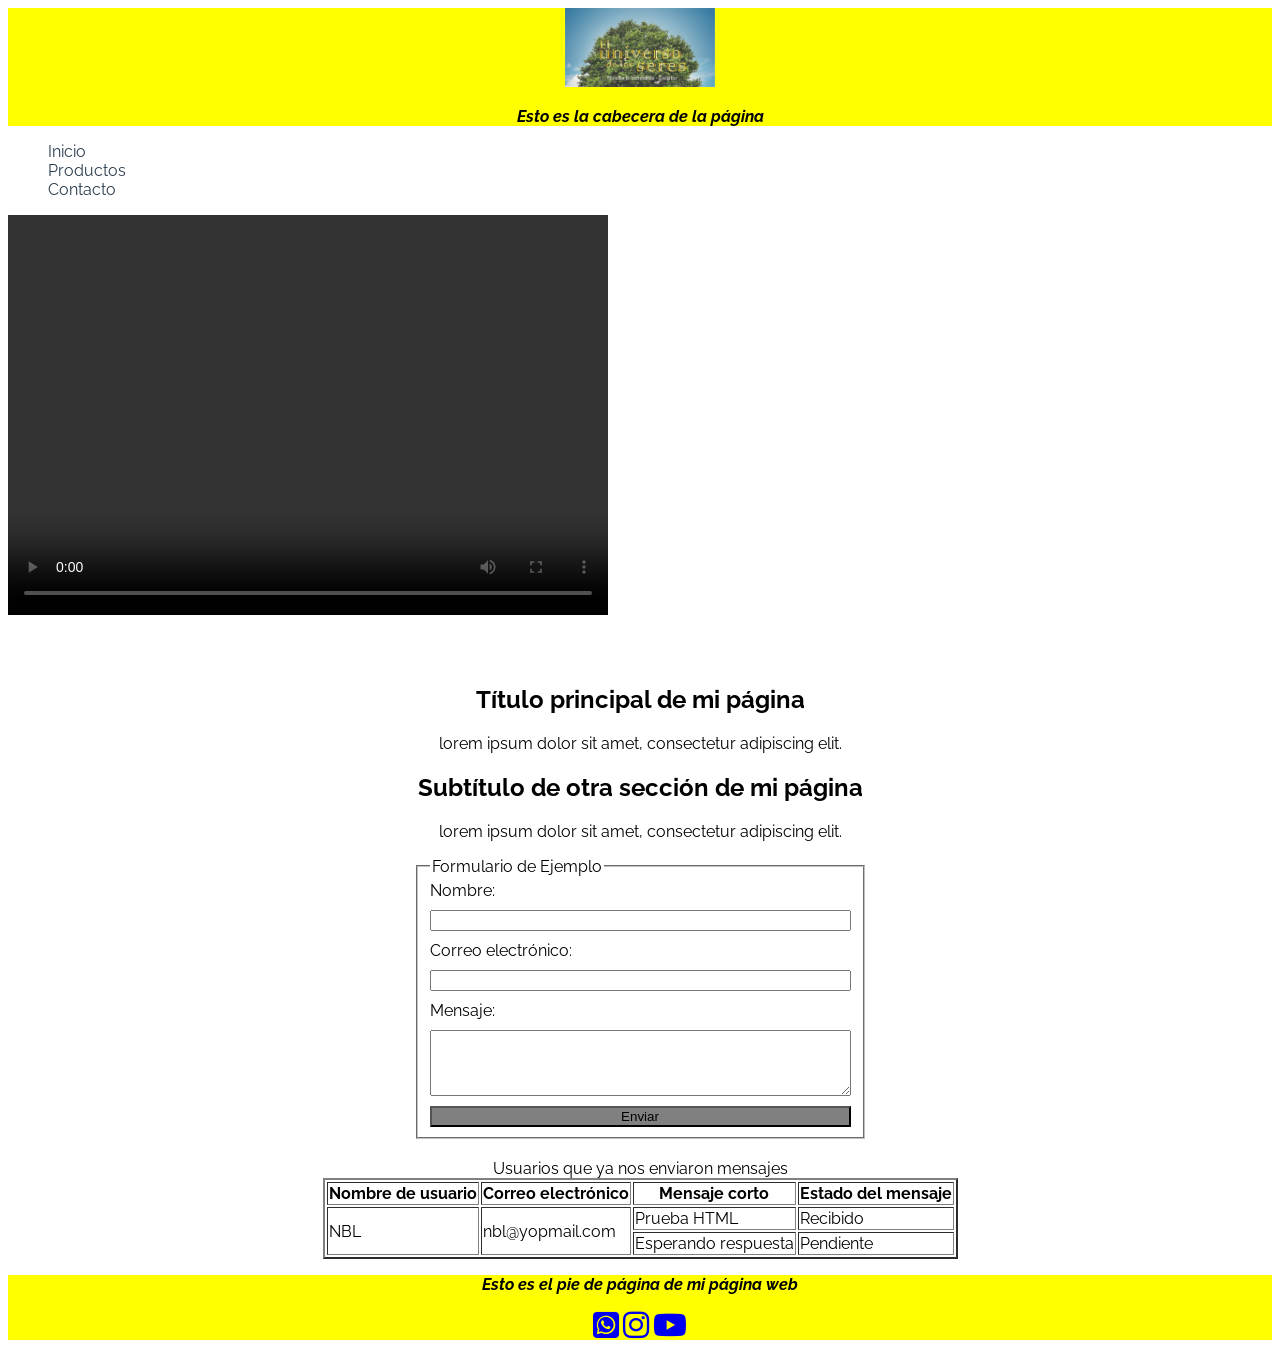
==== index.html @ 20d4036c "Primer commit" ====
<!DOCTYPE html>
<html lang="en">
<head>
    <meta charset="UTF-8">
    <meta name="viewport" content="width=device-width, initial-scale=1.0">
    <link rel="stylesheet" href="https://cdnjs.cloudflare.com/ajax/libs/font-awesome/6.5.1/css/all.min.css">
    <link rel="stylesheet" href="./css/styles.css">
    <title>Mi primera página web</title>
    <link href="https://fonts.googleapis.com/css2?family=Raleway:ital,wght@0,100..900;1,100..900&display=swap" rel="stylesheet">
</head>
<body>
    <header>
        <img src="./utils/img/banner.jpg" alt="Banner de la página" width="150">
        <p>Esto es la cabecera de la página</p>
    </header>
    <nav>
        <ul class="nav-list">
            <li><a href="./index.html">Inicio</a></li>
            <li><a href="./utils/pages/producto.html">Productos</a></li>
            <li><a href="./utils/pages/contacto.html">Contacto</a></li>
        </ul>
    </nav>
    <main>
        <section class="media-section">
            <video controls width="600" height="400">
                <source src="./utils/video/intro.mp4" type="video/mp4">
            </video>

            <iframe src="https://www.google.com/maps/embed?pb=!1m18!1m12!1m3!1d24091.231807896485!2d-58.37477001145043!3d-34.60519011483606!2m3!1f0!2f0!3f0!3m2!1i1024!2i768!4f13.1!3m3!1m2!1s0x95bccac630121623%3A0x53386f2ac88991a9!2sTeatro%20Col%C3%B3n!5e0!3m2!1ses!2sar!4v1787673597173!5m2!1ses!2sar" width="600" height="450" style="border:0;" allowfullscreen="" loading="lazy" referrerpolicy="strict-origin-when-cross-origin"></iframe>
        </section>

        <section> 
            <h1 class="titulo">Título principal de mi página</h1>
            <p>
                lorem ipsum dolor sit amet, consectetur adipiscing elit.
            </p>
        </section>

        <section> 
            <h2 class="titulo">Subtítulo de otra sección de mi página</h2>
            <p>
                lorem ipsum dolor sit amet, consectetur adipiscing elit.
            </p>
        </section>

        <section class="form-and-table">
            <form action="https://formspree.io/f/mnpqdnaw" method="POST">
                <fieldset class="input-form">
                    <legend>Formulario de Ejemplo</legend>

                    <label for="nombre">Nombre:</label>
                    <input type="text" id="nombre" name="nombre">

                    <label for="email">Correo electrónico:</label>
                    <input type="email" id="email" name="email">

                    <label for="mensaje">Mensaje:</label>
                    <textarea id="mensaje" name="mensaje" rows="4" cols="50"></textarea>

                    <button class="btn bg-primario" type="submit">Enviar</button>
                </fieldset>
            </form>
        
            <table border="2">
                <caption>Usuarios que ya nos enviaron mensajes</caption>
                <thead>
                    <th>Nombre de usuario</th>
                    <th>Correo electrónico</th>
                    <th>Mensaje corto</th>
                    <th>Estado del mensaje</th>
                </thead>
                
                <tbody>
                    <tr>
                        <td rowspan="2">NBL</td>
                        <td rowspan="2">nbl@yopmail.com</td>
                        <td>Prueba HTML</td>
                        <td>Recibido</td>
                    </tr>
                    <tr>
                        <td>Esperando respuesta</td>
                        <td>Pendiente</td>
                    </tr>
                </tbody>
            </table>
        </section>



    </main>
    <footer>
        <p>Esto es el pie de página de mi página web</p>
        <a href="https://web.whatsapp.com/"><i class="fa-brands fa-square-whatsapp"></i></a>
        <a href="https://www.instagram.com/?hl=es-la"><i class="fa-brands fa-instagram"></i></a>
        <a href="https://www.youtube.com/"><i class="fa-brands fa-youtube"></i></a>
    </footer>
</body>
</html>
---- css/styles.css ----
header {

    background-color: yellow;
    text-align: center;
    font-style: italic;
    font-weight: bold
}

body {
   font-family: "Raleway", sans-serif;
}

.titulo {
    text-align: center;
}

p {
    text-align: center;
}

.nav-list {
  list-style: none;
}

.nav-list a {
  text-decoration: none;
  color: #2c3e50;
}

.bg-primario {
    background-color: gray;
}

.media-section {
    display: grid;
    grid-template-columns: 1fr 1fr; /* Dos columnas de igual tamaño */
    gap: 20px; /* Espacio entre las columnas */
}

.form-and-table {
    display: grid;
    grid-template-rows: auto auto; /* Dos filas de igual tamaño */
    gap: 20px; /* Espacio entre las filas */
    justify-items: center;
}

.input-form {
    display: flex;
    flex-direction: column;
    gap: 10px; /* Espacio entre los elementos del formulario */
    width: 300px; /* Ancho del formulario */
}

.productos {
    display: flex;
    flex-wrap: wrap;
    gap: 24px;
    justify-content: center;
}

.productos .titulo {
    width: 100%;
}

.tarjeta {
    width: 260px;
    padding: 16px;
    border: 1px solid #ddd;
    border-radius: 8px;
    box-shadow: 0 2px 6px rgba(0, 0, 0, 0.1);
    display: flex;
    flex-direction: column;   /* apila los elementos de adentro verticalmente */
    text-align: center;
    font-family: 'Raleway', sans-serif;  /* tu fuente externa */
}

.tarjeta-img {
    width: 100%;
    height: 200px;
    object-fit: contain;
}

.tarjeta-precio {
    font-size: 18px;
    font-weight: bold;
    margin-top: 8px;
}


footer {

    background-color: yellow;
    text-align: center;
    font-style: italic;
    font-weight: bold
}

footer i {
  font-size: 30px;
}




/* ========================================= */
/* MEDIA QUERIES                              */
/* ========================================= */

/* Pantallas chicas: hasta 600px (celulares) */
@media only screen and (max-width: 600px) {
    .media-section {
        grid-template-columns: 1fr; /* 1 sola columna */
    }

    .input-form {
        width: 90%; /* en vez de 300px fijo, ocupa el 90% de lo disponible */
    }

    .titulo {
        font-size: 1.3rem; /* títulos un poco más chicos */
    }
}

/* Pantallas medianas: de 601px a 900px (tablets) */
@media only screen and (min-width: 601px) and (max-width: 900px) {
    .media-section {
        grid-template-columns: 1fr 1fr; /* se mantienen las 2 columnas */
    }

    .input-form {
        width: 280px;
    }
}
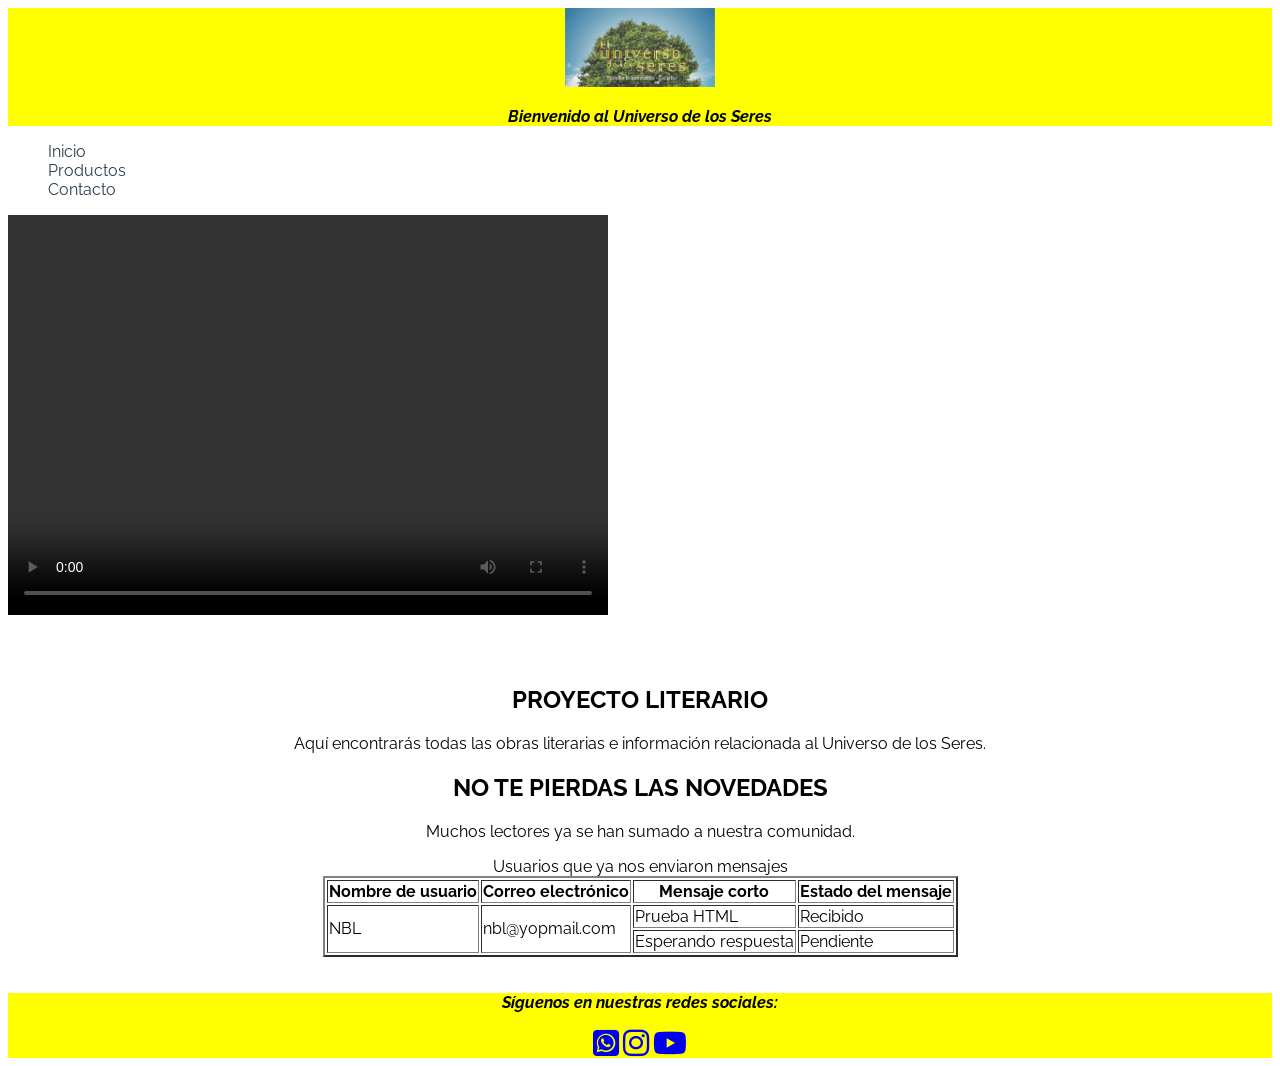
==== commit f90c5ddd: "Agrego cambios de títulos y textos. Vínculos de las páginas" ====
--- a/index.html
+++ b/index.html
@@ -5,13 +5,13 @@
     <meta name="viewport" content="width=device-width, initial-scale=1.0">
     <link rel="stylesheet" href="https://cdnjs.cloudflare.com/ajax/libs/font-awesome/6.5.1/css/all.min.css">
     <link rel="stylesheet" href="./css/styles.css">
-    <title>Mi primera página web</title>
+    <title>Pagina principal</title>
     <link href="https://fonts.googleapis.com/css2?family=Raleway:ital,wght@0,100..900;1,100..900&display=swap" rel="stylesheet">
 </head>
 <body>
     <header>
         <img src="./utils/img/banner.jpg" alt="Banner de la página" width="150">
-        <p>Esto es la cabecera de la página</p>
+        <p>Bienvenido al Universo de los Seres</p>
     </header>
     <nav>
         <ul class="nav-list">
@@ -30,37 +30,21 @@
         </section>
 
         <section> 
-            <h1 class="titulo">Título principal de mi página</h1>
+            <h1 class="titulo">PROYECTO LITERARIO</h1>
             <p>
-                lorem ipsum dolor sit amet, consectetur adipiscing elit.
+                Aquí encontrarás todas las obras literarias e información relacionada al Universo de los Seres.
             </p>
         </section>
 
         <section> 
-            <h2 class="titulo">Subtítulo de otra sección de mi página</h2>
+            <h2 class="titulo">NO TE PIERDAS LAS NOVEDADES</h2>
             <p>
-                lorem ipsum dolor sit amet, consectetur adipiscing elit.
+                Muchos lectores ya se han sumado a nuestra comunidad.
             </p>
         </section>
 
         <section class="form-and-table">
-            <form action="https://formspree.io/f/mnpqdnaw" method="POST">
-                <fieldset class="input-form">
-                    <legend>Formulario de Ejemplo</legend>
 
-                    <label for="nombre">Nombre:</label>
-                    <input type="text" id="nombre" name="nombre">
-
-                    <label for="email">Correo electrónico:</label>
-                    <input type="email" id="email" name="email">
-
-                    <label for="mensaje">Mensaje:</label>
-                    <textarea id="mensaje" name="mensaje" rows="4" cols="50"></textarea>
-
-                    <button class="btn bg-primario" type="submit">Enviar</button>
-                </fieldset>
-            </form>
-        
             <table border="2">
                 <caption>Usuarios que ya nos enviaron mensajes</caption>
                 <thead>
@@ -89,7 +73,7 @@
 
     </main>
     <footer>
-        <p>Esto es el pie de página de mi página web</p>
+        <p>Síguenos en nuestras redes sociales:</p>
         <a href="https://web.whatsapp.com/"><i class="fa-brands fa-square-whatsapp"></i></a>
         <a href="https://www.instagram.com/?hl=es-la"><i class="fa-brands fa-instagram"></i></a>
         <a href="https://www.youtube.com/"><i class="fa-brands fa-youtube"></i></a>
--- a/css/styles.css
+++ b/css/styles.css
@@ -71,7 +71,7 @@
     display: flex;
     flex-direction: column;   /* apila los elementos de adentro verticalmente */
     text-align: center;
-    font-family: 'Raleway', sans-serif;  /* tu fuente externa */
+    font-family: 'Raleway', sans-serif;  /* fuente externa */
 }
 
 .tarjeta-img {
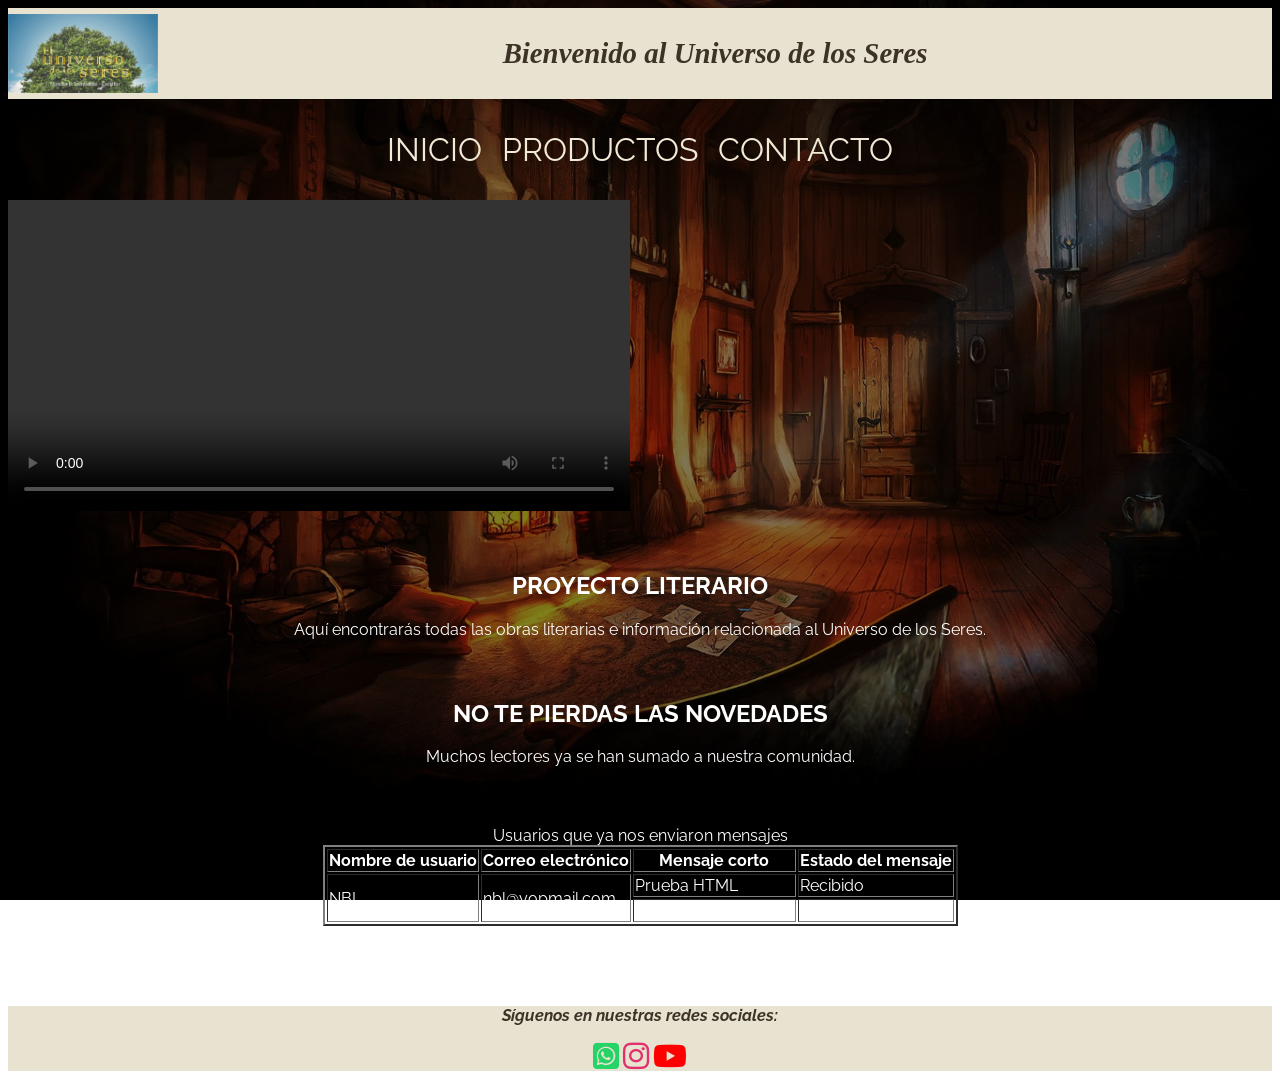
==== commit a4475896: "Agrego y corrijo más detalles. Agrego fondo de pantalla y formatos" ====
--- a/index.html
+++ b/index.html
@@ -15,9 +15,9 @@
     </header>
     <nav>
         <ul class="nav-list">
-            <li><a href="./index.html">Inicio</a></li>
-            <li><a href="./utils/pages/producto.html">Productos</a></li>
-            <li><a href="./utils/pages/contacto.html">Contacto</a></li>
+            <li><a href="./index.html">INICIO</a></li>
+            <li><a href="./utils/pages/producto.html">PRODUCTOS</a></li>
+            <li><a href="./utils/pages/contacto.html">CONTACTO</a></li>
         </ul>
     </nav>
     <main>
@@ -26,7 +26,7 @@
                 <source src="./utils/video/intro.mp4" type="video/mp4">
             </video>
 
-            <iframe src="https://www.google.com/maps/embed?pb=!1m18!1m12!1m3!1d24091.231807896485!2d-58.37477001145043!3d-34.60519011483606!2m3!1f0!2f0!3f0!3m2!1i1024!2i768!4f13.1!3m3!1m2!1s0x95bccac630121623%3A0x53386f2ac88991a9!2sTeatro%20Col%C3%B3n!5e0!3m2!1ses!2sar!4v1787673597173!5m2!1ses!2sar" width="600" height="450" style="border:0;" allowfullscreen="" loading="lazy" referrerpolicy="strict-origin-when-cross-origin"></iframe>
+            <iframe src="https://www.google.com/maps/embed?pb=!1m18!1m12!1m3!1d24091.231807896485!2d-58.37477001145043!3d-34.60519011483606!2m3!1f0!2f0!3f0!3m2!1i1024!2i768!4f13.1!3m3!1m2!1s0x95bccac630121623%3A0x53386f2ac88991a9!2sTeatro%20Col%C3%B3n!5e0!3m2!1ses!2sar!4v1787673597173!5m2!1ses!2sar" width="600" height="400" style="border:0;" allowfullscreen="" loading="lazy" referrerpolicy="strict-origin-when-cross-origin"></iframe>
         </section>
 
         <section> 
@@ -74,9 +74,9 @@
     </main>
     <footer>
         <p>Síguenos en nuestras redes sociales:</p>
-        <a href="https://web.whatsapp.com/"><i class="fa-brands fa-square-whatsapp"></i></a>
-        <a href="https://www.instagram.com/?hl=es-la"><i class="fa-brands fa-instagram"></i></a>
-        <a href="https://www.youtube.com/"><i class="fa-brands fa-youtube"></i></a>
+        <a href="https://web.whatsapp.com/"><i class="fa-brands fa-square-whatsapp icono-whatsapp"></i></a>
+        <a href="https://www.instagram.com/nicolombardo_escritor/?hl=es-la"><i class="fa-brands fa-instagram icono-instagram"></i></a>
+        <a href="https://www.youtube.com/"><i class="fa-brands fa-youtube icono-youtube"></i></a>
     </footer>
 </body>
 </html>
--- a/css/styles.css
+++ b/css/styles.css
@@ -1,13 +1,38 @@
-header {
+header, footer {
 
-    background-color: yellow;
+    background-color: #e8e2d0;
+    color: #3d3226;
     text-align: center;
     font-style: italic;
     font-weight: bold
+
+}
+
+header {
+    display: flex;
+    align-items: center;
+    font-size: 1.8rem;
+    font-family: "Playfair Display", serif;
+}
+
+header p {
+    flex-grow: 1;
+    text-align: center;
 }
 
 body {
-   font-family: "Raleway", sans-serif;
+    font-family: "Raleway", sans-serif;
+    background-image: 
+        linear-gradient(rgba(0, 0, 0, 0.5), rgba(0, 0, 0, 0.5)),
+        url("../utils/img/fondo2.jpg");
+    background-size: cover;
+    background-position: center;
+    background-attachment: fixed;
+    color: white;
+}
+
+main section {
+    margin-bottom: 60px;
 }
 
 .titulo {
@@ -19,12 +44,18 @@
 }
 
 .nav-list {
-  list-style: none;
+    list-style-type: none;
+    font-family: "Raleway", sans-serif;
+    font-size: 2rem;
+    display: flex;
+    justify-content: center;
+    gap: 20px;
+    padding: 0;
 }
 
 .nav-list a {
   text-decoration: none;
-  color: #2c3e50;
+  color: #f0ead6;
 }
 
 .bg-primario {
@@ -35,6 +66,12 @@
     display: grid;
     grid-template-columns: 1fr 1fr; /* Dos columnas de igual tamaño */
     gap: 20px; /* Espacio entre las columnas */
+}
+
+.media-section video,
+.media-section iframe {
+    width: 100%;     /* ocupan todo el ancho de su columna */
+    height: 100%;     /* se adaptan a la altura que Grid les da */
 }
 
 .form-and-table {
@@ -86,18 +123,13 @@
     margin-top: 8px;
 }
 
-
-footer {
-
-    background-color: yellow;
-    text-align: center;
-    font-style: italic;
-    font-weight: bold
+footer i {
+    font-size: 30px;
 }
 
-footer i {
-  font-size: 30px;
-}
+.icono-whatsapp { color: #25D366; }
+.icono-instagram { color: #E1306C; }
+.icono-youtube { color: #FF0000; }
 
 
 
@@ -130,4 +162,10 @@
     .input-form {
         width: 280px;
     }
+}
+
+@media only screen and (max-width: 600px) {
+    .media-section {
+        grid-template-columns: 1fr;
+    }
 }
